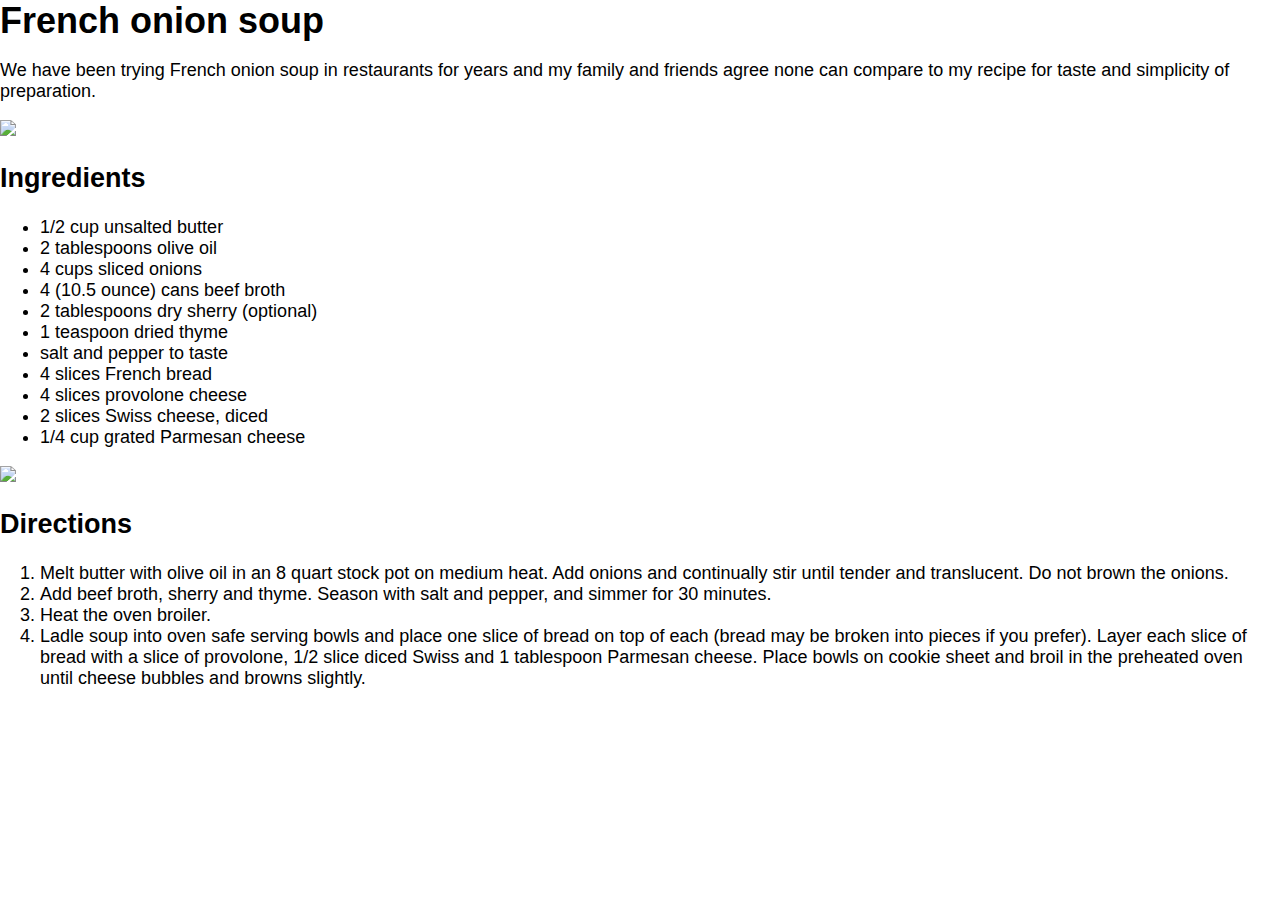
==== french-soup/index.html @ def3713f "html casi finalizado, faltan pulir detalles" ====
<!DOCTYPE html>
  <html lang="en">
    <head>
      <meta charset="UTF-8" />
      <meta name="viewport" content="width=device-width, initial-scale=1.0" />
      <title>French Onion Soup Recipe</title>
      <link rel="stylesheet" href="styles/style.css"/>
      <!-- don't forget to link your styles -->
    </head>
    <body>
    <!--ENCABEZADO-->
      <header>
        <h1>French onion soup</h1>
      </header>  
      <!--DESCRIPTION-->
      <section class="description">
        <p>We have been trying French onion soup in restaurants for years and my family and friends agree
      none can compare to my recipe for taste and simplicity of preparation.</p>
      <img src="images/recipe-info.png"/>
      </section>
      <!--INGREDIENTS--> 
      <section class="ingredients">
          <h2>Ingredients</h2> 
            <ul>
              <li>1/2 cup unsalted butter</li>
              <li>2 tablespoons olive oil</li>
              <li> 4 cups sliced onions</li>
              <li>4 (10.5 ounce) cans beef broth</li>
              <li>2 tablespoons dry sherry (optional)</li>
              <li>1 teaspoon dried thyme</li>
              <li>salt and pepper to taste</li>
              <li>4 slices French bread</li>
              <li>4 slices provolone cheese</li>
              <li>2 slices Swiss cheese, diced</li>
              <li>1/4 cup grated Parmesan cheese</li>
            </ul>  
            <img src="images/cooking-info.png"/>
      </section>
      <!--DIRECTIONS-->
      <section class="directions">
        <h2>Directions</h2> 
        <ol>
          <li>Melt butter with olive oil in an 8 quart stock pot on medium heat.
            Add onions and continually stir until tender and translucent. Do not brown the onions.</li>
          <li>Add beef broth, sherry and
            thyme. Season with salt and pepper, and simmer for 30 minutes.</li>
          <li>Heat the oven broiler.</li>
          <li>Ladle soup into oven safe
            serving bowls and place one slice of bread on top of each (bread may be broken into pieces if you prefer). Layer
            each slice of bread with a slice of provolone, 1/2 slice diced Swiss and 1 tablespoon Parmesan cheese. Place bowls
            on cookie sheet and broil in the preheated oven until cheese bubbles and browns slightly.</li>
        </ol>
      </section>
    </body>
</html>
---- french-soup/styles/style.css ----
/*Some necessary adjustments*/
h1, body, html, main {
  margin: 0 auto;
}
/*Import the font and set the default size*/
html {
  font-family: 'Open Sans', sans-serif;
  font-size: 18px
}

.header{
  background-image: url(/images/soup.jpg);
  height: 500px;
  background-size: cover;
  text-align: center;
  padding-top: 250px;
  color: white;
  font-size: 30px;
}
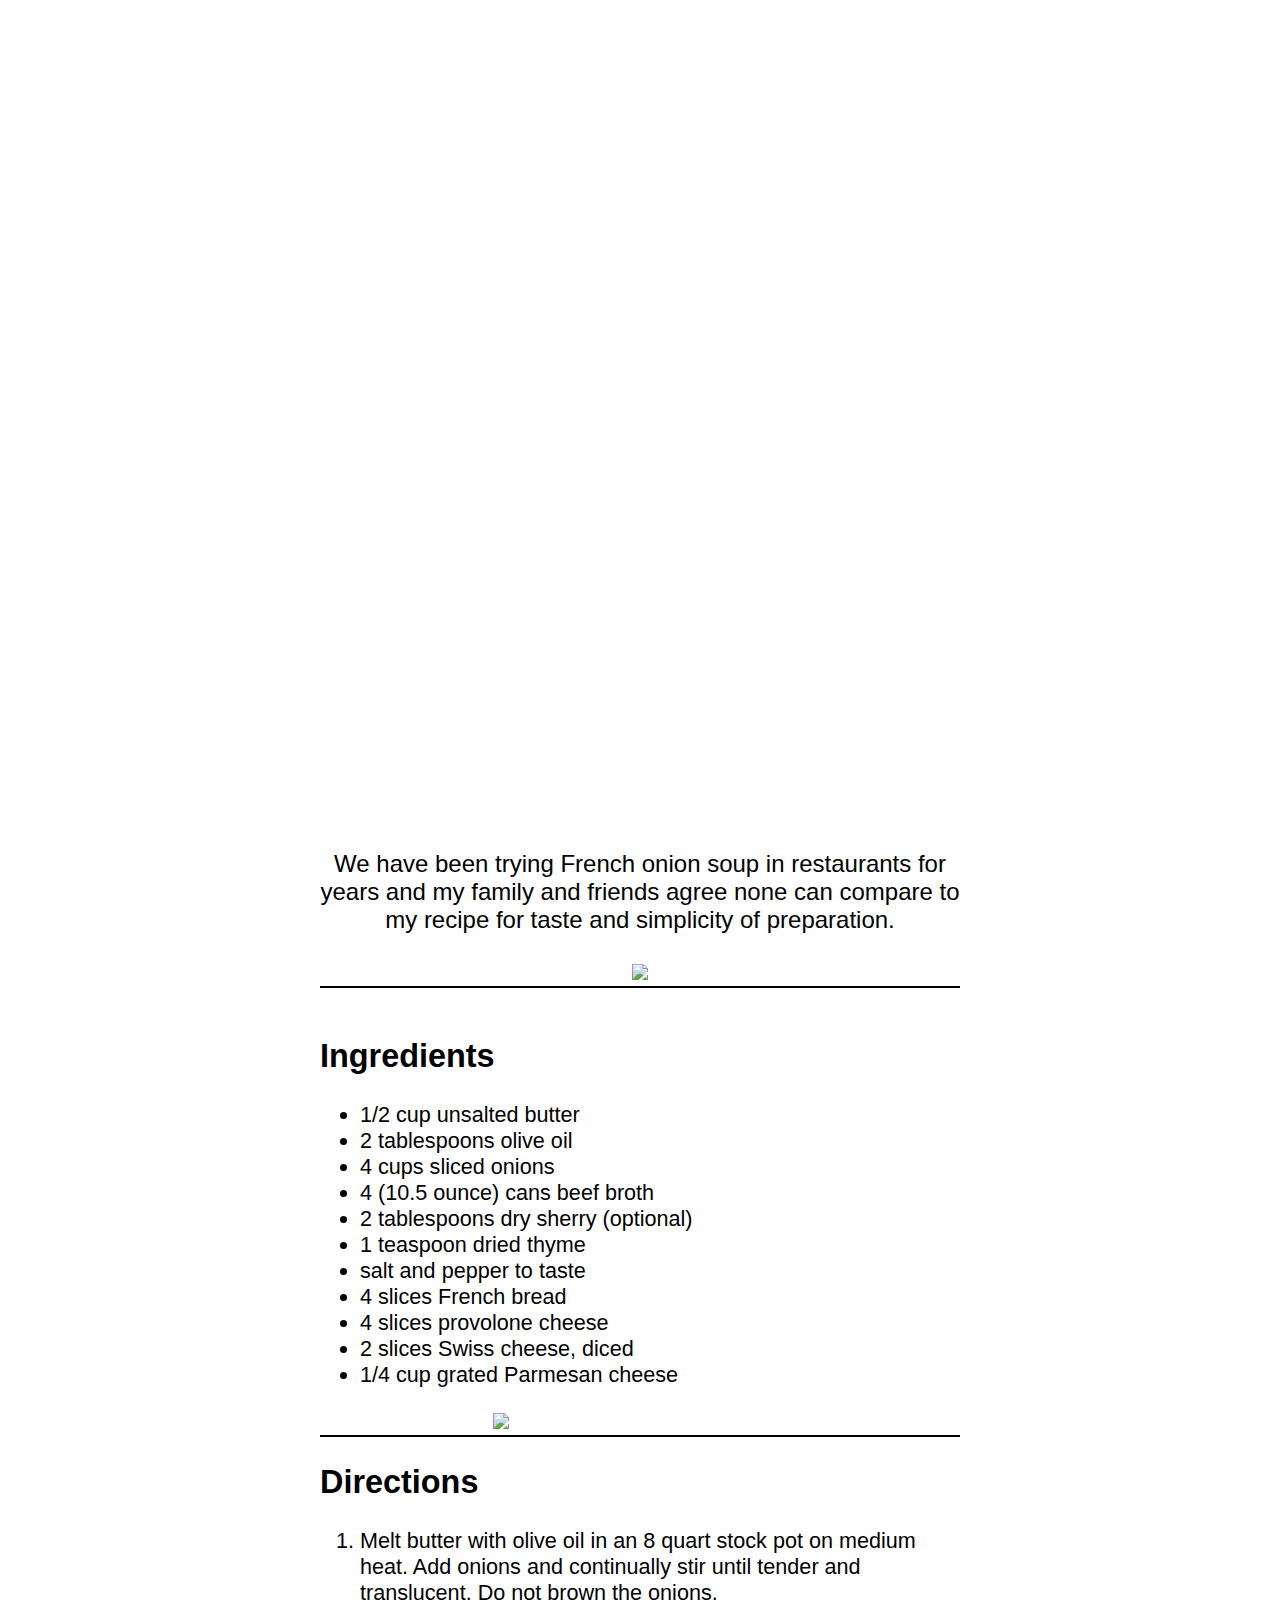
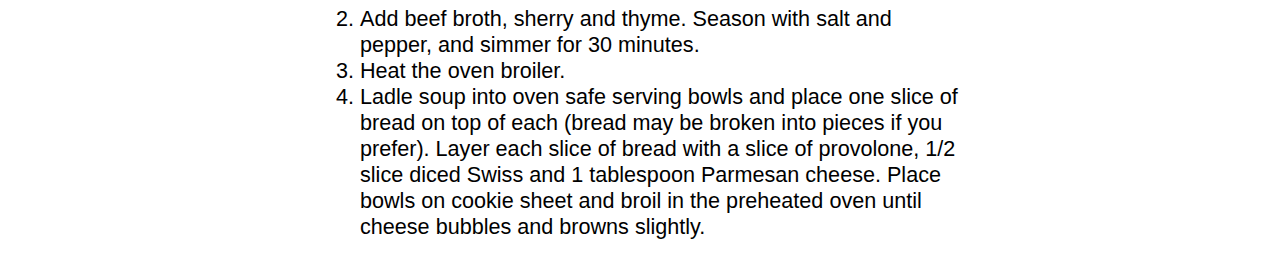
==== commit dd8d5156: "css añadido, faltan pulir detalles del proyecto en total" ====
--- a/french-soup/index.html
+++ b/french-soup/index.html
@@ -13,13 +13,13 @@
         <h1>French onion soup</h1>
       </header>  
       <!--DESCRIPTION-->
-      <section class="description">
+      <section id="description">
         <p>We have been trying French onion soup in restaurants for years and my family and friends agree
       none can compare to my recipe for taste and simplicity of preparation.</p>
       <img src="images/recipe-info.png"/>
       </section>
       <!--INGREDIENTS--> 
-      <section class="ingredients">
+      <section id="ingredients">
           <h2>Ingredients</h2> 
             <ul>
               <li>1/2 cup unsalted butter</li>
@@ -37,7 +37,7 @@
             <img src="images/cooking-info.png"/>
       </section>
       <!--DIRECTIONS-->
-      <section class="directions">
+      <section id="directions">
         <h2>Directions</h2> 
         <ol>
           <li>Melt butter with olive oil in an 8 quart stock pot on medium heat.
--- a/french-soup/styles/style.css
+++ b/french-soup/styles/style.css
@@ -1,15 +1,15 @@
 /*Some necessary adjustments*/
 h1, body, html, main {
-  margin: 0 auto;
-}
+  margin: 0;
+} 
 /*Import the font and set the default size*/
 html {
   font-family: 'Open Sans', sans-serif;
   font-size: 18px
 }
 
-.header{
-  background-image: url(/images/soup.jpg);
+header{
+  background-image: url("/images/soup.jpg");
   height: 500px;
   background-size: cover;
   text-align: center;
@@ -17,3 +17,34 @@
   color: white;
   font-size: 30px;
 }
+
+#description {
+  width: 50%;
+  font-size: x-large;
+  text-align: center;
+  border-bottom: 2px solid black;
+  margin: 0 auto;
+  margin-top: 100px;
+}
+
+#description img{
+    height: 50px;
+}
+#ingredients {
+  width: 50%;
+  margin: 0 auto;
+  text-align: left;
+  font-size: larger;
+  border-bottom: 2px solid black;
+  margin-top: 50px;
+}
+#ingredients img {
+    padding-left: 27%;
+    height: 70px;
+}
+#directions {
+  width: 50%;
+  font-size: larger;
+  text-align: left;
+  margin: 0 auto;
+}
